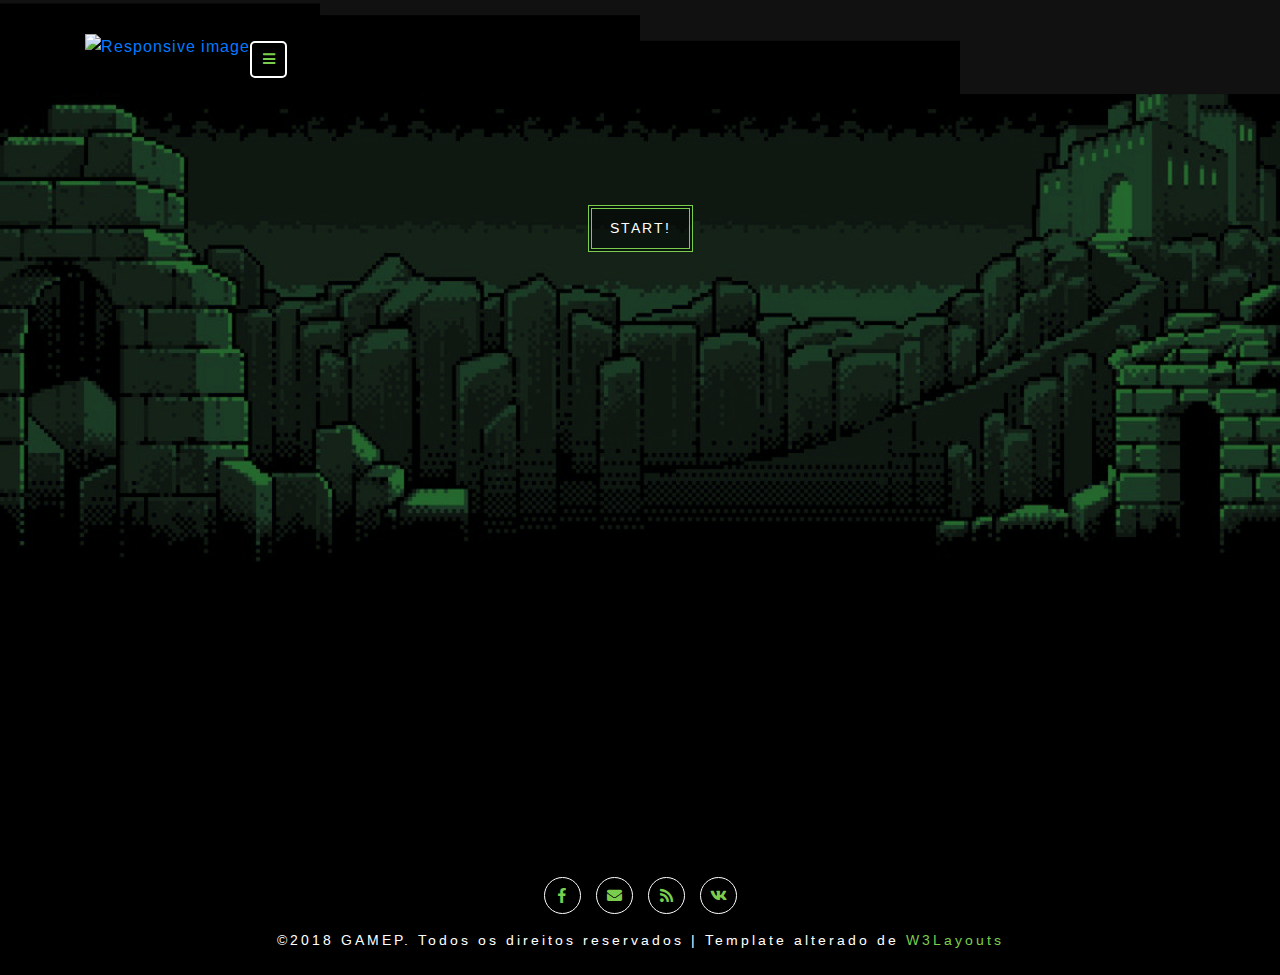
==== index.html @ b8e6a741 "Projeto atual." ====
<!--A Design by W3layouts
   Author: W3layout
   Author URL: http://w3layouts.com
   License: Creative Commons Attribution 3.0 Unported
   License URL: http://creativecommons.org/licenses/by/3.0/
   -->
<!DOCTYPE html>
<html lang="zxx">
   <head>
      <title>GAMEP | Home</title>
      <!--meta tags -->
      <meta charset="UTF-8">
      <meta name="viewport" content="width=device-width, initial-scale=1">
      <meta name="keywords" content="Dragon Hunt Responsive web template, Bootstrap Web Templates, Flat Web Templates, Android Compatible web template,
         Smartphone Compatible web template, free webdesigns for Nokia, Samsung, LG, SonyEricsson, Motorola web design" />
      <script>
         addEventListener("load", function () {
         	setTimeout(hideURLbar, 0);
         }, false);

         function hideURLbar() {
         	window.scrollTo(0, 1);
         }
      </script>
      <!--//meta tags ends here-->
      <!--booststrap-->
      <link href="css/bootstrap.min.css" rel="stylesheet" type="text/css" media="all">
      <!--//booststrap end-->
      <!-- font-awesome icons -->
      <link href="css/fontawesome-all.min.css" rel="stylesheet" type="text/css" media="all">
      <!-- //font-awesome icons -->
      <!-- Nav-CSS -->
      <link href="css/nav.css" rel="stylesheet" type="text/css" media="all" />
      <script src="js/modernizr.custom.js"></script>
      <!-- //Nav-CSS -->
      <!-- banner -->
      <link rel="stylesheet" type="text/css" href="css/uncover.css" />
      <!--//banner -->
      <!--stylesheets-->
      <link href="css/style.css" rel='stylesheet' type='text/css' media="all">
      <!--//stylesheets-->
      <link href="//fonts.googleapis.com/css?family=Cinzel+Decorative:400,700" rel="stylesheet">
      <link href="//fonts.googleapis.com/css?family=Open+Sans" rel="stylesheet">
      <link href="//fonts.googleapis.com/css?family=Arimo" rel="stylesheet">
   </head>
   <body>
      <div class="header-outs" id="home">
         <div class="header-w3layouts">
            <div class="container">

               <div class="hedder-logo">
                  <a href="index.html">
                     <img src="images/Logo.png" class="img-fluid" alt="Responsive image">
                   </a>
                   <div class="right-side">
                      <p>
                         <button id="trigger-overlay" type="button">
                         <span class="fa fa-bars" aria-hidden="true"></span>
                         </button>
                      </p>
                   </div>
                   <!-- open/close -->
                   <div class="overlay overlay-hugeinc">
                      <button type="button" class="overlay-close">Fechar</button>
                      <nav>
                         <ul>
                            <li><a href="index.html" >Home</a></li>
                            <li><a href="history.html" >Getting Started</a></li>
                            <li><a href="about.html" >Sobre</a></li>
                            <li><a href="gallery.html" >Galeria</a></li>
                         </ul>
                      </nav>
                   </div>
               </div>
               <!-- /open/close -->
               <!-- /navigation section -->
            </div>
            <div class="clearfix"> </div>
         </div>
         <!--banner-->
         <div class="slides text-center" style="background: #000000;">
            <div class="slide slide--current one-img ">
               <div class="slider-up">
                  <img src="images/Logo.png" class="logoCentro" alt="">
                  <div class="outs_more-buttn">
                     <a href="history.html">START!</a>
                  </div>
               </div>
               <div class="slide__img">
               </div>
            </div>
            <div class="clearfix"></div>
         </div>
         <div class="clearfix"></div>
      </div>
      <!--//banner-->
      <!--Footer -->
      <footer class="py-lg-4 py-md-3 py-sm-3 py-3">
         <div class="icons text-center p-3">
            <ul>
               <li><a href="#"><span class="fab fa-facebook-f"></span></a></li>
               <li><a href="#"><span class="fas fa-envelope"></span></a></li>
               <li><a href="#"><span class="fas fa-rss"></span></a></li>
               <li><a href="#"><span class="fab fa-vk"></span></a></li>
            </ul>
         </div>
         <div class="footer-below text-center">
            <p>©2018 GAMEP. Todos os direitos reservados | Template alterado de <a href="http://www.W3Layouts.com" target="_blank">W3Layouts</a></p>
         </div>
      </footer>
      <!-- //Footer -->
      <!-- js working-->
      <script src='js/jquery-2.2.3.min.js'></script>
      <!--//js working-->
      <!-- For-Banner -->
      <script src="js/imagesloaded.pkgd.min.js"></script>
      <script src="js/anime.min.js"></script>
      <script src="js/uncover.js"></script>
      <script src="js/demo1.js"></script>
      <!-- //For-Banner -->
      <!--nav menu-->
      <script src="js/classie.js"></script>
      <script src="js/demonav.js"></script>
      <!-- //nav menu-->
      <!-- bootstrap working-->
      <script src="js/bootstrap.min.js"></script>
      <!-- // bootstrap working-->
   </body>
</html>
---- css/nav.css ----
/* OVERLAY EFFECTS*/


/* Overlay style */
.overlay {
	position: fixed;
	width: 100%;
	height: 100%;
	top: 0;
	left: 0;
	background:rgba(0, 0, 0, 0.62);
}

/* Overlay closing cross */
.overlay .overlay-close {
    width: 26px;
    height: 26px;
    position: absolute;
    right: 32px;
    top: 32px;
	overflow: hidden;
	border: none;
	background: url(../images/cross.png) no-repeat center center;
	text-indent: 200%;
	color: transparent;
	outline: none;
	z-index: 100;
	cursor: pointer;

}

/* Menu style */
.overlay nav {
	text-align: center;
	position: relative;
	top: 50%;
	height: 60%;
	font-size: 54px;
	-webkit-transform: translateY(-50%);
	transform: translateY(-50%);
}

.overlay ul {
	list-style: none;
	padding: 0;
	margin: 0 auto;
	display: inline-block;
	height: 100%;
	position: relative;
}

.overlay ul li {
	display: block;
	height: 20%;
	height: calc(80% / 5);
	min-height: 54px;
}

.overlay ul li a {
    font-size: 19px;
	font-weight: 300;
	display: block;
	color: #fff;
	-webkit-transition: color 0.2s;
	transition: color 0.2s;
    font-family: 'Josefin Sans', sans-serif;
}

.overlay ul li a:hover,
.overlay ul li a:focus {
	color:#7BCE4D !important;
}

/* Effects */
.overlay-hugeinc {
	opacity: 0;
	visibility: hidden;
	-webkit-transition: opacity 0.5s, visibility 0s 0.5s;
	transition: opacity 0.5s, visibility 0s 0.5s;
}

.overlay-hugeinc.open {
	opacity: 1;
	visibility: visible;
	-webkit-transition: opacity 0.5s;
	transition: opacity 0.5s;
	z-index: 999;
}

.overlay-hugeinc nav {
	-webkit-perspective: 1200px;
	perspective: 1200px;
}

.overlay-hugeinc nav ul {
	opacity: 0.4;
	-webkit-transform: translateY(-25%) rotateX(35deg);
	transform: translateY(-25%) rotateX(35deg);
	-webkit-transition: -webkit-transform 0.5s, opacity 0.5s;
	transition: transform 0.5s, opacity 0.5s;
}

.overlay-hugeinc.open nav ul {
	opacity: 1;
	-webkit-transform: rotateX(0deg);
	transform: rotateX(0deg);
}

.overlay-hugeinc.close nav ul {
	-webkit-transform: translateY(25%) rotateX(-35deg);
	transform: translateY(25%) rotateX(-35deg);
}

@media screen and (max-height: 30.5em) {
	.overlay nav {
		height: 70%;
		font-size: 34px;
	}
	.overlay ul li {
		min-height: 34px;
	}
}
@media(max-width:1050px){
	.overlay ul li {
    height: calc(74% / 5);
}


}
/* //OVERLAY EFFECTS*/
---- css/uncover.css ----
.uncover {
	overflow: hidden;
	background-image: none !important;
	position: relative;
}

.uncover__img {
	width: 100%;
	height: 100%;
	background-size: cover;
	background-position: 50% 50%;
}

.uncover__slices {
	width: 100%;
	height: 100%;
	position: absolute;
	top: 0;
	left: 0;
	display: flex;
}

.uncover__slices--vertical {
	flex-direction: row;
}

.uncover__slices--horizontal {
	flex-direction: column;
}

.uncover__slices--horizontal-double {
	display: grid;
	grid-template-columns: 50% 50%;
}

.uncover__slices--vertical-double {
	display: grid;
	grid-template-rows: 50% 50%;
}

.uncover__slice {
	color: #fff;
	background-color: currentColor;
	flex: 1;
}

.uncover__slices--vertical .uncover__slice {
	box-shadow: 1px 0 0 currentColor;
}

.uncover__slices--horizontal .uncover__slice {
	box-shadow: 0 1px 0 currentColor;
}
---- css/style.css ----
/*--
Author: W3layouts
Author URL: http://w3layouts.com
License: Creative Commons Attribution 3.0 Unported
License URL: http://creativecommons.org/licenses/by/3.0/
--*/
html,
body {
padding: 0;
margin: 0;
background: #fff;
letter-spacing: 1px;
font-family:  'Arimo', sans-serif;
}
body a {
outline: none;
transition: 0.5s all;
-webkit-transition: 0.5s all;
-moz-transition: 0.5s all;
-o-transition: 0.5s all;
-ms-transition: 0.5s all;
text-decoration: none;
}
body a:hover {
text-decoration: none;
}
body a:focus,
a:hover {
text-decoration: none;
}
input[type="button"],
input[type="submit"] {
transition: 0.5s all;
-webkit-transition: 0.5s all;
-moz-transition: 0.5s all;
-o-transition: 0.5s all;
-ms-transition: 0.5s all;
letter-spacing: 1px;
font-family:  'Arimo', sans-serif;
}
select,input[type="email"],input[type="text"],input[type=password],
input[type="button"],input[type="submit"],textarea{
font-family:  'Arimo', sans-serif;
transition:0.5s all;
-webkit-transition:0.5s all;
-moz-transition:0.5s all;
-o-transition:0.5s all;
-ms-transition:0.5s all;
letter-spacing: 1px;
}
h1,
h2,
h3,
h4,
h5,
h6 {
margin: 0;
padding: 0;
font-family:  'Arimo', sans-serif;
letter-spacing: 1px;
}
p {
margin: 0;
padding: 0;
letter-spacing: 1px;
font-family:  'Arimo', sans-serif;
font-size:14px;
}
ul {
margin: 0;
padding: 0;
list-style-type: none;
}
/*-- //Reset-Code --*/
.title {
font-size: 50px;
color: #000;
letter-spacing: 3px;
font-weight: 600;
text-transform: uppercase;
font-family: 'Open Sans', sans-serif;
}
.clr {
color: #fff;
}
/*-- header --*/
/*-- nav --*/
.header-outs {
position:relative;
}
.right-side {
float: right!important;
padding-top: 9px;
}
button#trigger-overlay {
background:transparent;
border: 2px solid #fff;
border-radius: 5px;
color: #7BCE4D;
font-size: 14px;
outline:none;
width: 37px;
height: 37px;
cursor: pointer;
}
.header-w3layouts-about {
background-color: #171917 !important;
}
.header-w3layouts {
padding-top:2em;
position: absolute;
z-index: 9999;
width: 100%;
}
.hedder-logo{display:inline-block;}
.hedder-logo h1 a {
font-size: 36px;
color: #fff !important;
text-transform: uppercase;
font-weight: 300;
letter-spacing: 2px;
font-family: 'Cinzel Decorative', cursive;
}
.hedder-logo img {
width: 15%;
}
/*--//nav --*/
/*--- slider-css --*/
.one-img{ background: url(../images/b1.png) center}
.slides {
width: 100%;
height:800px;
margin: auto;
}
.slide {
position: absolute;
width: 100%;
top: 0;
left: 0;
opacity: 0;
display: flex;
/*justify-content:left;*/
/*align-items:left;*/
-webkit-background-size: cover;
-moz-background-size: cover;
-o-background-size: cover;
-ms-background-size: cover;
min-height: 800px;
}
.slide--current {
opacity: 1;
}
.slide__img {
position: absolute;
width: 100%;
height: 100%;
background-size: cover;
background-position: 50% 50%;
}
.pagination {
/*align-self: end;*/
/*justify-self:end;*/
grid-area: pagination;
display: flex;
/*pointer-events: auto;*/
position:absolute;
bottom: 50px;
z-index: 999;
left: 51px;
width:10%;
color: #fff;
}
.pagination__item {
font-weight: bold;
justify-content: center;
align-items: center;
display: flex;
margin:0 0 0 9px;
font-size: 1.25em;
cursor: pointer;
/*color: var(--color-link);*/
background:#7c88ff;
border:2px solid #fff;
width: 15px;
height: 15px;
border-radius: 20px;
}
.pagination__item:hover{background:#fff;}
.pagination__item--current {
/*color: var(--color-link);*/
}
.slider-up {
z-index:999;
color: #fff;
padding-top:18em;
width: 49%;
margin: 0px auto;
}
.slider-up h4 {
font-size:78px;
padding-bottom: 10px;
color: #fff;
font-weight:700;
text-transform: uppercase;
font-family: 'Cinzel Decorative', cursive;
}
.slider-up h5 {
font-size:45px;
color: #fff;
font-family: 'Julius Sans One', sans-serif;
}
.slider-up span {
color: #f00;
font-size: 62px;
}
.outs_more-buttn a {
font-size: 14px;
color: #fff;
border-color: #7BCE4D;
text-decoration: none;
text-transform: uppercase;
display: inline-block;
letter-spacing: 2px;
background-color: rgba(0, 0, 0, 0.41);
/* border-radius: 20px; */
outline: none;
margin-top: 27px;
padding: 10px 22px;
border: 4px double #7BCE4D;
}
.outs_more-buttn a:hover {
background: rgba(255, 255, 255, 0.17);
color: #fff;
}
/*-- //slider-css --*/
/*--Banner-inner --*/
.inner_page-banner {
text-align: center;
background: url(../images/b1.jpg) no-repeat center;
background-size: cover;
-webkit-background-size: cover;
-moz-background-size: cover;
-o-background-size: cover;
-ms-background-size: cover;
min-height: 300px;
}
/*--//Banner-inner --*/
/*--About--*/
.jst-wthree-text h2,.service-wthree-list h4 {
font-size: 52px;
color: #7c88ff;
padding-bottom: 20px;
line-height: 67px;
font-weight: bold;
font-family: 'Cinzel Decorative', cursive;
text-shadow: 2px -1px 2px black;
}
.info-sub-w3 p,.service-text-list p,.timeline__content p {
font-size: 14px;
color: #7BCE4D;
line-height: 31px;
}
.abut-fst-img {
position: relative;
}
.abut-secound-img {
position: absolute;
bottom: -44px;
left: 31%;
/* width: 44%; */
}
.service-icon-agile:hover span {
border-color: #fff;
color:#000;
-webkit-transform: rotatey(360deg);
-moz-transform: rotatey(360deg);
transform: rotatey(360deg);
-o-transform: rotatey(360deg);
-ms-transform: rotatey(360deg);
}
.feature-inner h5 {
font-size: 24px;
text-transform: uppercase;
color: #fff;
font-weight: 600;
}
.service-icon-agile span {
border: 1px solid #000;
color: #212121;
-webkit-transition: .5s all;
-moz-transition: .5s all;
-o-transition: .5s all;
-ms-transition: .5s all;
transition: .5s all;
font-size: 42px;
width: 89px;
height: 89px;
border-radius: 50%;
color: #fff;
line-height:79px;
margin: 20px 0px;
}
/*--//About--*/
/*--Avatar-- */
figure.snip1321 {
position: relative;
overflow: hidden;
margin:0px;
min-width: 230px;
max-width: 315px;
width: 100%;
color: #000000;
text-align: center;
-webkit-perspective: 50em;
perspective: 50em;
}
figure.snip1321{
-webkit-transition: all 0.2s ease-out;
transition: all 0.2s ease-out;
}
figure.snip1321 img {
max-width: 100%;
vertical-align: top;
}
figure.snip1321 figcaption {
top: 50%;
left: 20px;
right: 20px;
position: absolute;
opacity: 0;
z-index: 1;
}
figure.snip1321 h2 {
font-weight: 600;
font-size: 21px;
color: #fff;
margin-top: 7px;
}
figure.snip1321 h4 {
font-weight: 600;
font-size: 25px;
color:#000;
font-family: 'Cinzel Decorative', cursive;
}
figure.snip1321 i {
font-size: 32px;
}
figure.snip1321:after {
background-color: #7c88ff;
position: absolute;
content: "";
display: block;
top: 152px;
left: 20px;
right: 20px;
bottom: 157px;
-webkit-transition: all 0.4s ease-in-out;
transition: all 0.4s ease-in-out;
-webkit-transform: rotateX(-90deg);
transform: rotateX(-90deg);
-webkit-transform-origin: 50% 50%;
-ms-transform-origin: 50% 50%;
transform-origin: 50% 50%;
opacity: 0;
}
figure.snip1321 a {
left: 0;
right: 0;
top: 0;
bottom: 0;
position: absolute;
z-index: 1;
}
figure.snip1321:hover figcaption,
figure.snip1321.hover figcaption {
-webkit-transform: translateY(-50%);
transform: translateY(-50%);
opacity: 1;
-webkit-transition-delay: 0.2s;
transition-delay: 0.2s;
}
figure.snip1321:hover:after,
figure.snip1321.hover:after {
-webkit-transform: rotateX(0);
transform: rotateX(0);
opacity: 0.9;
}
/*--//avatar-- */
/*--service-- */
.agile-img-design-left {
background: url(../images/dd1.jpg)no-repeat center;
}
.agile-img-design-right{
background: url(../images/dd2.jpg)no-repeat center;
}
.agile-img-design-right, .agile-img-design-left {
background-size: cover;
height: 603px;
}
.service-wthree-list {
background: #000;
padding: 3em 5em;
}
.feature-service-list ul li p {
display: inline-block;
font-size: 15px;
letter-spacing: 2px;
color:#fff;
}
.feature-service-list ul li span {
display: inline-block;
padding: 0px 14px 19px 0px;
}
.ser-middle-info p,.feature-ser-w3l-text p,.footer_grid_left p a,.footer_grid_left p,.service-icon-agile p {
font-size: 16px;
color: #fff;
line-height:28px;
}
.feature-ser-w3l-icon span {
font-size: 47px;
font-size: 47px;
padding-top: 21px;
color: #7c88ff;
font-weight: 100;
}
.latest-design,.feature-inner {
background:#7BCE4D;
}
.timeline__content h6 {
font-size: 19px;
color: #000;
}
.timeline__content h4 {
font-size: 24px;
color: #7c88ff;
font-weight: 600;
}
/*--//service-- */
.grid {
position: relative;
/*padding: 1em 0 4em;*/
list-style: none;
text-align: center;
}
/* Common style */
.grid figure {
position: relative;
/*float: left;*/
overflow: hidden;
/*margin: 10px 1%;
min-width: 320px;
max-width: 480px;
max-height: 360px;
width: 48%;*/
background: #fff;
text-align: center;
cursor: pointer;
}
figure{margin:0em;}
.grid figure img {
position: relative;
display: block;
min-height: 100%;
max-width: 100%;
opacity: 0.8;
}
.grid figure figcaption {
padding: 2em;
color: #fff;
text-transform: uppercase;
font-size: 1.25em;
-webkit-backface-visibility: hidden;
backface-visibility: hidden;
}
.grid figure figcaption::before,
.grid figure figcaption::after {
}
.grid figure figcaption,
.grid figure figcaption > a {
position: absolute;
top: 0;
left: 0;
width: 100%;
height: 100%;
}
/* Anchor will cover the whole item by default */
/* For some effects it will show as a button */
.grid figure figcaption > a {
z-index:0;
text-indent: 200%;
white-space: nowrap;
font-size: 0;
opacity: 0;
}
.grid figure h3 {
word-spacing: -0.15em;
font-weight: 300;
}
.grid figure h3 span {
font-weight: 800;
}
.grid figure h3,
.grid figure p {
margin: 0;
}
.grid figure p {
letter-spacing: 1px;
font-size: 68.5%;
}
/* Individual effects */
/*---------------*/
/***** Marley *****/
/*---------------*/
figure.effect-marley figcaption {
text-align: right;
font-size: 14px;
}
figure.effect-marley h3,
figure.effect-marley p {
position: absolute;
right: 30px;
left: 30px;
padding: 10px 0;
}
figure.effect-marley p {
bottom: 30px;
line-height: 1.5;
-webkit-transform: translate3d(0,100%,0);
transform: translate3d(0,100%,0);
}
figure.effect-marley h3 {
top: 30px;
-webkit-transition: -webkit-transform 0.35s;
transition: transform 0.35s;
-webkit-transform: translate3d(0,20px,0);
transform: translate3d(0,20px,0);
font-size: 30px;
}
figure.effect-marley:hover h3 {
-webkit-transform: translate3d(0,0,0);
transform: translate3d(0,0,0);
}
figure.effect-marley h3::after {
position: absolute;
top: 100%;
left: 0;
width: 100%;
height: 4px;
background: #fff;
content: '';
-webkit-transform: translate3d(0,40px,0);
transform: translate3d(0,40px,0);
}
figure.effect-marley h3::after,
figure.effect-marley p {
opacity: 0;
-webkit-transition: opacity 0.35s, -webkit-transform 0.35s;
transition: opacity 0.35s, transform 0.35s;
}
figure.effect-marley:hover h3::after,
figure.effect-marley:hover p {
opacity: 1;
-webkit-transform: translate3d(0,0,0);
transform: translate3d(0,0,0);
}
@media screen and (max-width: 50em) {
.content {
padding: 0 10px;
text-align: center;
}
/*	.grid figure {
display: inline-block;
float: none;
margin: 10px auto;
width: 100%;
}*/
}
/*--contact-- */
.contact-forms input, .contact-forms textarea {
width: 100%;
font-size: 14px;
color: #000;
padding: .8em .8em;
border: none;
border-radius: 0px;
border-bottom: 2px solid #000;
background: #ffffff;
outline: none !important;
}
.contact-forms textarea {
resize: none;
height: 12em;
}
.address_mail_footer_grids iframe {
width: 100%;
height:31em;
border: none;
}
.footer_grid_left {
background:#7c88ff;
padding: 35px 35px;
-webkit-box-shadow: -3px -1px 12px 0px rgba(0,0,0,0.75);
-moz-box-shadow: -3px -1px 12px 0px rgba(0,0,0,0.75);
box-shadow: -3px -1px 12px 0px rgba(0,0,0,0.75);
}
.contact_footer_grid_left h5 {
font-size: 20px;
font-weight: 600;
letter-spacing: 2px;
color: #fff;
}
.footer_grid_left p a:hover {
color: #000;
}
.sent-butnn {
width: 100%;
font-size: 17px;
padding: 11px 68px;
color: #fff;
outline: none;
margin-top: 1em;
background:#7c88ff;
transition: 0.5s all;
-webkit-transition: 0.5s all;
-moz-transition: 0.5s all;
-o-transition: 0.5s all;
-ms-transition: 0.5s all;
}
.sent-butnn:hover {
background: #000;
}
/*--//contact-- */
/*--footer --*/
footer{background:#000;}
.footer-below p {
font-size: 14px;
letter-spacing: 3px;
color:#fff;
}
.icons ul li{
display: inline-block;
}
.icons ul li a{
color: #fff;
}
.icons ul li a span{
font-size: 15px;
border: 1px solid #fff;
letter-spacing: 0px;
width: 37px;
height: 37px;
line-height: 35px;
text-align: center;
border-radius: 50%;
margin: 0px 5px;
color:#7BCE4D;
transition: 0.5s all;
-webkit-transition: 0.5s all;
transition: 0.5s all;
-moz-transition: 0.5s all;
}
.icons ul li a span:hover {
color: #000;
background:#fff;
}
.footer-below a{
  color: #7BCE4D;
}
/*--//footer --*/
/*--responsive--*/
@media(max-width:1920px){
  .footer-below a{
    color: #7BCE4D;
  }
}
@media(max-width:1680px){
  .footer-below a{
    color: #7BCE4D;
  }
}
@media(max-width:1600px){
  .footer-below a{
    color: #7BCE4D;
  }
}
@media(max-width:1440px){
.slide {
min-height: 562px;
}
.footer-below a{
  color: #7BCE4D;
}
.slides {
height: 93vh;
}
.slider-up {
padding-top: 10em;
}
.slider-up h4 {
font-size: 71px;
}
.title {
font-size: 47px;
}
.jst-wthree-text h2, .service-wthree-list h4 {
font-size: 47px;
padding-bottom: 14px;
}
.feature-inner h5 {
font-size: 22px;
}
.service-icon-agile span {
font-size: 37px;
width: 84px;
height: 84px;
line-height: 82px;
}
.timeline__content h4 {
font-size: 22px;
}
.feature-ser-w3l-icon span {
font-size: 44px;
padding-top: 19px;
}
.service-wthree-list {
padding: 2em 5em;
}
.agile-img-design-right, .agile-img-design-left {
height: 614px;
}
.inner_page-banner {
background-color: #171917 !important;
min-height: 279px;
}
.contact-forms input, .contact-forms textarea {
padding: .7em .8em;
}
}
@media(max-width:1366px){
.slider-up h5 {
font-size: 42px;
}
.footer-below a{
  color: #7BCE4D;
}
.slider-up span {
font-size: 58px;
}
.outs_more-buttn a {
margin-top: 21px;
}
.jst-wthree-text h2, .service-wthree-list h4 {
font-size: 45px;
}
.timeline__content h6 {
font-size: 17px;
}
.agile-img-design-right, .agile-img-design-left {
height: 644px;
}
.footer_grid_left {
padding: 30px 35px;
}
.address_mail_footer_grids iframe {
height: 29em;
}
}
@media(max-width:1280px){
.hedder-logo img {
width: 13%;
}
.slider-up h4 {
font-size: 67px;
}
.outs_more-buttn a {
padding: 9px 18px;
}
.hedder-logo h1 a {
font-size: 34px;
}
.title {
font-size: 45px;
}
.footer-below a{
  color: #7BCE4D;
}
.agile-img-design-right, .agile-img-design-left {
height: 726px;
}
figure.snip1321 h4 {
font-size: 23px;
}
}
@media(max-width:1080px){
.slide {
min-height: 547px;
}
.footer-below a{
  color: #7BCE4D;
}
.slides {
height: 90vh;
}
.footer-below p {
letter-spacing: 2px;
}
.footer-below a{
  color: #7BCE4D;
}
.abut-secound-img {
bottom: -42px;
left: 27%;
}
.service-wthree-list {
padding: 2em 3em;
}
.agile-img-design-right, .agile-img-design-left {
height: 793px;
}
.inner_page-banner {
min-height: 267px;
}
.contact_footer_grid_left h5 {
font-size: 19px;
}
.contact-forms textarea {
height: 11em;
}
}
@media(max-width:1050px){
.slider-up h5 {
font-size: 40px;
}
.footer-below a{
  color: #7BCE4D;
}
.slider-up span {
font-size: 56px;
}
.service-icon-agile span {
margin: 17px 0px;
}
.feature-ser-w3l-icon span {
font-size: 42px;
padding-top: 17px;
}
.jst-wthree-text h2, .service-wthree-list h4 {
font-size: 42px;
}
}
@media(max-width:1024px){
.hedder-logo img {
width: 8%;
}
.footer-below a{
  color: #7BCE4D;
}
.outs_more-buttn a {
letter-spacing: 1px;
}
.feature-inner h5 {
font-size: 20px;
}
.service-wthree-list {
padding: 2em 2em;
}
figure.snip1321:after {
top: 143px;
bottom: 145px;
}
figure.effect-marley h3 {
font-size: 27px;
}
.contact-forms input, .contact-forms textarea {
padding: .7em .7em;
}
}
@media(max-width:991px){
.icons ul li a span {
font-size: 14px;
width: 35px;
height: 35px;
line-height: 33px;
}
.footer-below a{
  color: #7BCE4D;
}
.about-txt-right{margin-top:20px;}
.abut-secound-img {
bottom: -22px;
left: 22%;
}
.service-text-list {
margin: 14px 0px;
}
.agile-img-design-right, .agile-img-design-left {
height: 666px;
}
figure.snip1321:after {
top: 98px;
bottom: 105px;
}
.footer_grid_left {
padding: 26px 35px;
}
.address_mail_footer_grids iframe {
height: 27em;
}
}
@media(max-width:900px){
.slider-up h5 {
font-size: 37px;
}
.footer-below a{
  color: #7BCE4D;
}
.slider-up h4 {
font-size: 64px;
}
.title {
letter-spacing: 2px;
}
.jst-wthree-text h2, .service-wthree-list h4 {
font-size: 41px;
line-height: 59px;
}
.agile-img-design-right, .agile-img-design-left {
height: 573px;
}
figure.snip1321 h4 {
font-size: 20px;
}
.contact-forms textarea {
height: 9em;
}
}
@media(max-width:800px){
.slider-up h4 {
font-size: 59px;
}
.footer-below a{
  color: #7BCE4D;
}
.slide {
min-height: 527px;
}
.slides {
height: 87vh;
}
.service-icon-agile span {
font-size: 35px;
width: 78px;
height: 78px;
line-height: 74px;
}
figure.snip1321 h2 {
font-size: 18px;
margin-top: 4px;
}
.sent-butnn {
font-size: 16px;
padding: 8px 68px;
margin-top: .8em;
}
}
@media(max-width:768px){
.slider-up span {
font-size: 52px;
}
.footer-below a{
  color: #7BCE4D;
}
.slider-up h4 {
font-size: 57px;
}
.title {
font-size: 45px;
}
.service-icon-agile:nth-child(2),.service-icon-agile:nth-child(3) {
margin-top: 20px;
}
.timeline__content h4 {
font-size: 21px;
}
.footer_grid_left {
padding: 23px 35px;
}
.address_mail_footer_grids iframe {
height: 26em;
}
}
@media(max-width:767px){
.slider-up h4 {
padding-bottom: 6px;
}
.footer-below a{
  color: #7BCE4D;
}
.feature-inner h5 {
font-size: 19px;
}
.service-wthree-list {
padding: 1em 1em;
}
figure.snip1321 {
min-width: 163px;
}
figure.snip1321:after {
top: 69px;
bottom: 70px;
}
figure.snip1321 h4 {
font-size: 17px;
}
figure.effect-marley h3 {
font-size: 22px;
}
.grid figure figcaption {
padding: 1em;
}
.address_mail_footer_grids iframe {
height: 21em;
}
.address_mail_footer_grids{
margin-top: 23px;
}
}
@media(max-width:736px){
.slider-up h5 {
font-size: 34px;
}
.footer-below a{
  color: #7BCE4D;
}
.title {
font-size: 42px;
}
.agile-img-design-right, .agile-img-design-left {
height: 486px;
}
.contact-forms textarea {
height: 8em;
}
}
@media(max-width:667px){
.hedder-logo img {
width: 6%;
}
.footer-below a{
  color: #7BCE4D;
}
.hedder-logo h1 a {
font-size: 32px;
}
.agile-img-design-right, .agile-img-design-left {
height: 443px;
}
.footer_grid_left {
padding: 19px 22px;
}
}
@media(max-width:640px){
.slider-up {
width: 57%;
}
.footer-below a{
  color: #7BCE4D;
}
.slide {
min-height: 510px;
}
.slides {
height: 85vh;
}
.jst-wthree-text h2, .service-wthree-list h4 {
font-size: 38px;
line-height: 57px;
}
.feature-ser-w3l-icon span {
font-size: 39px;
}
.sent-butnn {
font-size: 15px;
padding: 8px 42px;
margin-top: .7em;
}
}
@media(max-width:600px){
.slider-up h4 {
font-size: 54px;
}
.footer-below a{
  color: #7BCE4D;
}
.slider-up {
width: 64%;
}
.slider-up span {
font-size: 49px;
}
.title {
font-size: 39px;
}
.address_mail_footer_grids {
margin-top: 21px;
}
.address_mail_footer_grids iframe {
height: 18em;
}
}
@media(max-width:568px){
.outs_more-buttn a {
margin-top: 18px;
}
.footer-below a{
  color: #7BCE4D;
}
.service-icon-agile span {
margin: 12px 0px;
}
.feature-ser-w3l-icon span {
padding-top: 0px;
padding-bottom: 15px;
}
figure.snip1321:after {
top: 155px;
bottom: 163px;
}
figure.snip1321 {
margin: 0px auto 18px;
}
figure.effect-marley h3, figure.effect-marley p {
right: 85px;
}
.contact-forms input, .contact-forms textarea {
padding: .6em .6em;
}
.contact-forms textarea {
height: 7em;
}
}
@media(max-width:480px){
.slider-up {
width: 71%;
}
.footer-below a{
  color: #7BCE4D;
}
.footer-below p {
letter-spacing: 1px;
line-height: 28px;
}
.title {
font-size: 37px;
}
.agile-img-design-right, .agile-img-design-left {
height: 399px;
}
.contact_footer_grid_left h5 {
font-size: 18px;
letter-spacing: 1px;
}
}
@media(max-width:440px){
.slider-up {
width: 77%;
}
.footer-below a{
  color: #7BCE4D;
}
.slider-up h5 {
font-size: 32px;
}
.hedder-logo h1 a {
font-size: 29px;
}
.service-icon-agile span {
font-size: 33px;
width: 72px;
height: 72px;
line-height: 69px;
}
.feature-ser-w3l-icon span {
font-size: 35px;
}
.address_mail_footer_grids iframe {
height: 16em;
}
}
@media(max-width:414px){
.slider-up h4 {
font-size: 52px;
}
.footer-below a{
  color: #7BCE4D;
}
.jst-wthree-text h2, .service-wthree-list h4 {
font-size: 36px;
line-height: 57px;
}
.address_mail_footer_grids iframe {
height: 15em;
}
}
@media(max-width:384px){
.slider-up {
width: 83%;
}
.footer-below a{
  color: #7BCE4D;
}
.slide {
min-height: 496px;
}
.slides {
height: 82vh;
}
.abut-secound-img {
bottom: -13px;
left: 18%;
}
.timeline__content h4 {
font-size: 19px;
}
}
@media(max-width:375px){
.slider-up h5 {
font-size: 29px;
}
.footer-below a{
  color: #7BCE4D;
}
.ser-middle-info p, .feature-ser-w3l-text p, .footer_grid_left p a, .footer_grid_left p, .service-icon-agile p {
line-height: 26px;
}
.agile-img-design-right, .agile-img-design-left {
height: 266px;
}
}
@media(max-width:320px){
.slider-up {
width: 100%;
}
.footer-below a{
  color: #7BCE4D;
}
.slider-up h4 {
font-size: 49px;
}
.slider-up span {
font-size: 44px;
}
.title {
font-size: 33px;
letter-spacing:1px;
}
figure.snip1321:after {
top: 137px;
bottom: 140px;
}
.contact-forms input, .contact-forms textarea {
font-size: 13px;
}
}
/*--//responsive--*/

/*CSS CUSTOMIZADO*/
.logoCentro{
  width: 80%;
}
.imgCriadores{
  padding-top: 20px !important;
}
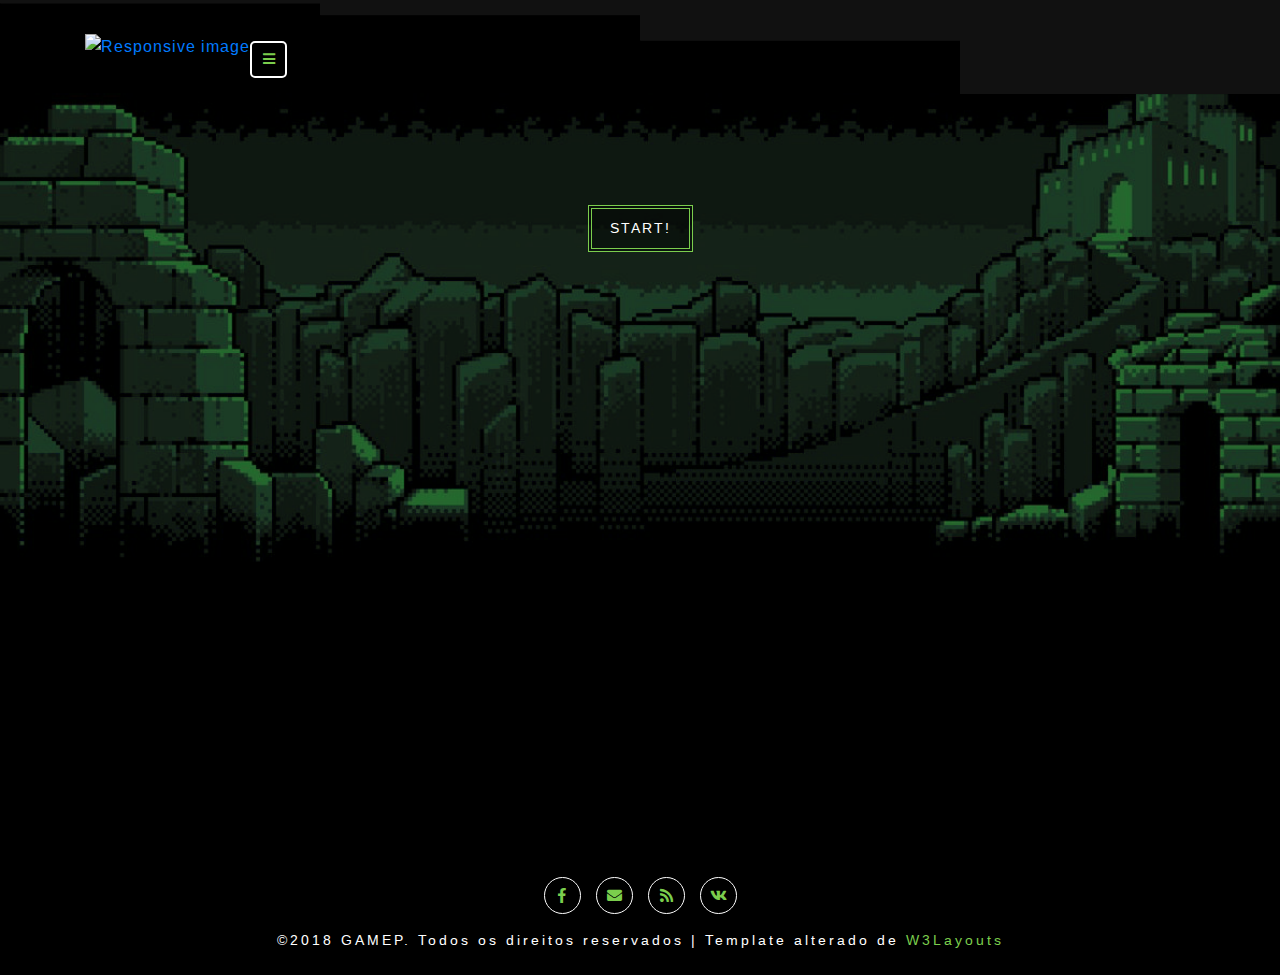
==== commit f535b41a: "Tela ranking finalizada." ====
--- a/index.html
+++ b/index.html
@@ -67,6 +67,7 @@
                             <li><a href="index.html" >Home</a></li>
                             <li><a href="history.html" >Getting Started</a></li>
                             <li><a href="about.html" >Sobre</a></li>
+                            <li><a href="ranking.html" >Ranking</a></li>
                             <li><a href="gallery.html" >Galeria</a></li>
                          </ul>
                       </nav>
--- a/css/style.css
+++ b/css/style.css
@@ -11,6 +11,8 @@
 background: #fff;
 letter-spacing: 1px;
 font-family:  'Arimo', sans-serif;
+width: 100%;
+height: 100%;
 }
 body a {
 outline: none;
@@ -1271,3 +1273,160 @@
 .imgCriadores{
   padding-top: 20px !important;
 }
+
+/** ----------------------------------------CSS DO RANKING----------------------------- **/
+
+
+/*--------------------
+Body
+--------------------*/
+*,
+*::before,
+*::after {
+    box-sizing: border-box;
+}
+
+
+/*--------------------
+Leaderboard
+--------------------*/
+.sectionRank{
+    margin: 0;
+    color: #fff;
+    font-family: "Open Sans", sans-serif;
+    background: radial-gradient(ellipse farthest-corner at center top, #4dc197 0%, #60b965 100%);
+    align-items: center;
+    display: flex;
+    flex-direction: row;
+    flex-wrap: wrap;
+    justify-content: center;
+    padding-top: 300px !important;
+    padding-bottom: 550px !important;
+}
+
+.leaderboard {
+    display: inline;
+    position: center;
+    width: 885px;
+    height: 308px;
+    background: linear-gradient(to bottom, #3a404d, #181c26);
+    border-radius: 10px;
+    box-shadow: 0 7px 30px rgba(62, 9, 11, 0.3);
+}
+.leaderboard h1 {
+    font-size: 18px;
+    color: #e1e1e1;
+    padding: 12px 13px 18px;
+}
+.leaderboard h1 svg {
+    width: 25px;
+    height: 26px;
+    position: relative;
+    top: 3px;
+    margin-right: 6px;
+    vertical-align: baseline;
+}
+.leaderboard ol {
+    counter-reset: leaderboard;
+}
+.leaderboard ol li {
+    position: relative;
+    z-index: 1;
+    font-size: 14px;
+    counter-increment: leaderboard;
+    padding: 18px 10px 18px 50px;
+    cursor: pointer;
+    -webkit-backface-visibility: hidden;
+    backface-visibility: hidden;
+    -webkit-transform: translateZ(0) scale(1, 1);
+    transform: translateZ(0) scale(1, 1);
+}
+.leaderboard ol li::before {
+    content: counter(leaderboard);
+    position: absolute;
+    z-index: 2;
+    top: 15px;
+    left: 15px;
+    width: 20px;
+    height: 20px;
+    line-height: 20px;
+    color: #42c24b;
+    background: #fff;
+    border-radius: 20px;
+    text-align: center;
+}
+.leaderboard ol li span {
+    position: absolute;
+    z-index: 2;
+    top: 0;
+    left: 0;
+    width: 100%;
+    height: 100%;
+    padding: 18px 10px 18px 50px;
+    margin: 0;
+    background: none;
+    color: #fff;
+}
+.leaderboard ol li span::before, .leaderboard ol li span::after {
+    content: "";
+    position: absolute;
+    z-index: 1;
+    bottom: -11px;
+    left: -9px;
+    border-top: 10px solid #488c44;
+    border-left: 10px solid transparent;
+    transition: all 0.1s ease-in-out;
+    opacity: 0;
+}
+.leaderboard ol li span::after {
+    left: auto;
+    right: -9px;
+    border-left: none;
+    border-right: 10px solid transparent;
+}
+
+.leaderboard ol li small {
+    position: relative;
+    z-index: 2;
+    display: block;
+    text-align: right;
+}
+
+.leaderboard ol li::after {
+    content: "";
+    position: absolute;
+    z-index: 1;
+    top: 0;
+    left: 0;
+    width: 100%;
+    height: 100%;
+    background: #90fa7a;
+    box-shadow: 0 3px 0 rgba(0, 0, 0, 0.08);
+    transition: all 0.3s ease-in-out;
+    opacity: 0;
+}
+.leaderboard ol li {
+    background: #68cb60;
+}
+.leaderboard ol li:after {
+    background: #5db658;
+}
+.leaderboard ol li:hover {
+    z-index: 2;
+    overflow: visible;
+}
+.leaderboard ol li:hover::after {
+    opacity: 1;
+    -webkit-transform: scaleX(1.06) scaleY(1.03);
+    transform: scaleX(1.06) scaleY(1.03);
+}
+.leaderboard ol li:hover span::before, .leaderboard ol li:hover span::after {
+    opacity: 1;
+    transition: all 0.35s ease-in-out;
+}
+
+ol{
+    -webkit-padding-start: 0px !important;
+}
+
+
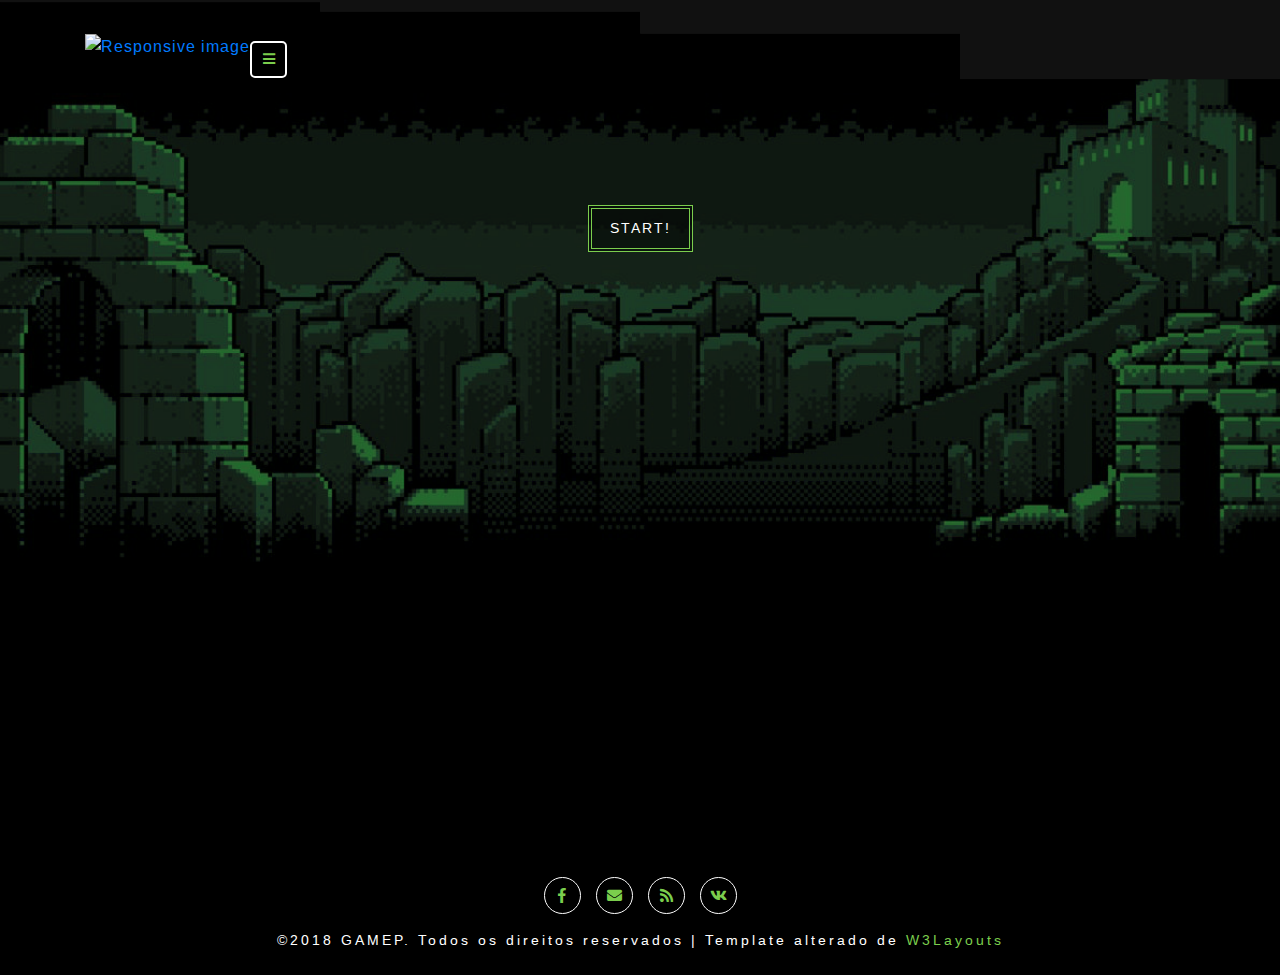
==== commit b0338cd2: "Update index.html" ====
--- a/index.html
+++ b/index.html
@@ -1,9 +1,3 @@
-<!--A Design by W3layouts
-   Author: W3layout
-   Author URL: http://w3layouts.com
-   License: Creative Commons Attribution 3.0 Unported
-   License URL: http://creativecommons.org/licenses/by/3.0/
-   -->
 <!DOCTYPE html>
 <html lang="zxx">
    <head>
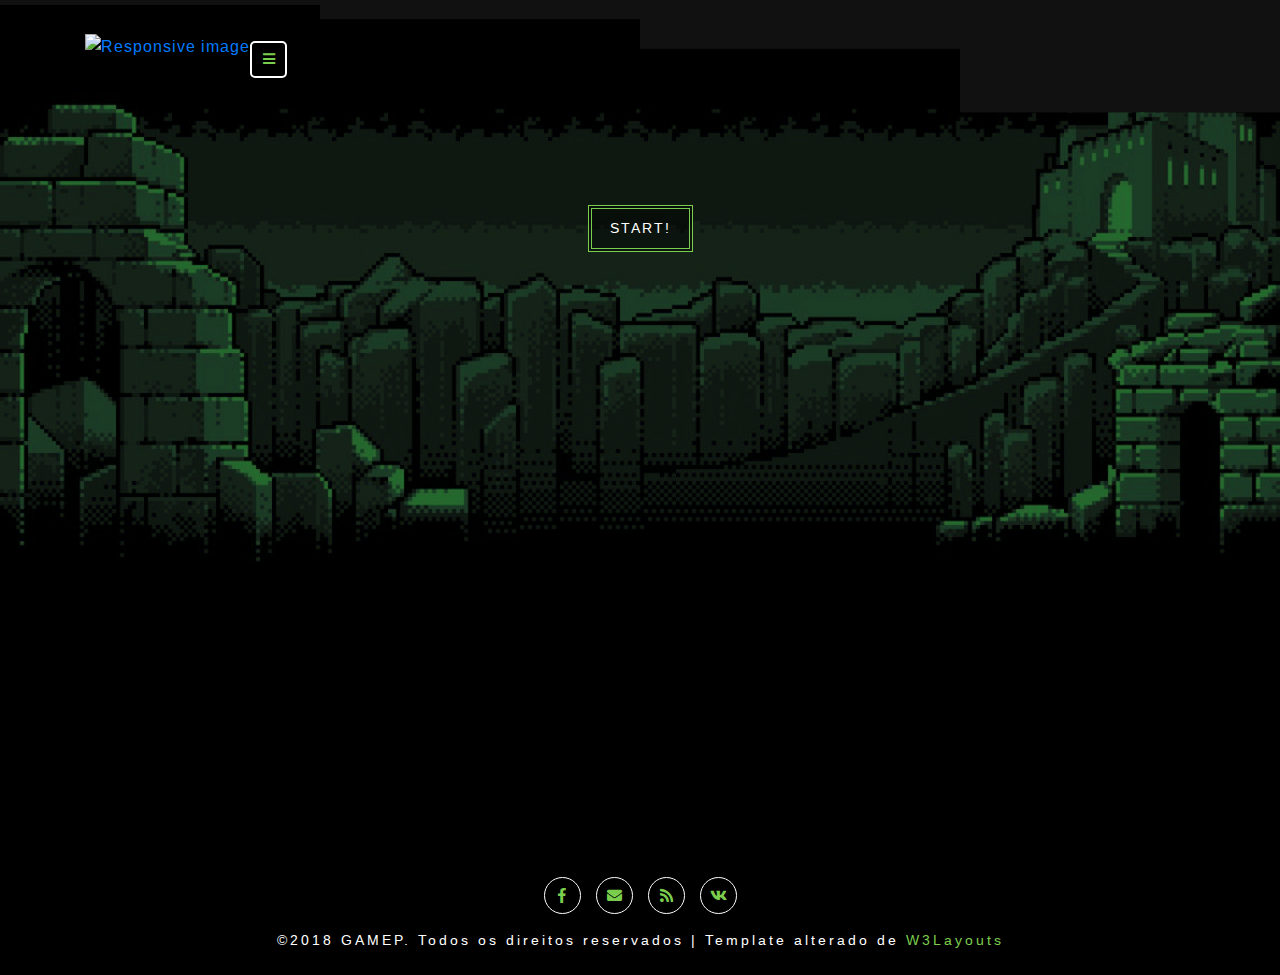
==== commit 9247c548: "Tela de historia" ====
--- a/index.html
+++ b/index.html
@@ -1,124 +1,126 @@
 <!DOCTYPE html>
 <html lang="zxx">
-   <head>
-      <title>GAMEP | Home</title>
-      <!--meta tags -->
-      <meta charset="UTF-8">
-      <meta name="viewport" content="width=device-width, initial-scale=1">
-      <meta name="keywords" content="Dragon Hunt Responsive web template, Bootstrap Web Templates, Flat Web Templates, Android Compatible web template,
+
+<head>
+  <title>GAMEP | Home</title>
+  <!--meta tags -->
+  <meta charset="UTF-8">
+  <meta name="viewport" content="width=device-width, initial-scale=1">
+  <meta name="keywords" content="Dragon Hunt Responsive web template, Bootstrap Web Templates, Flat Web Templates, Android Compatible web template,
          Smartphone Compatible web template, free webdesigns for Nokia, Samsung, LG, SonyEricsson, Motorola web design" />
-      <script>
-         addEventListener("load", function () {
-         	setTimeout(hideURLbar, 0);
-         }, false);
+  <script>
+    addEventListener("load", function () {
+      setTimeout(hideURLbar, 0);
+    }, false);
 
-         function hideURLbar() {
-         	window.scrollTo(0, 1);
-         }
-      </script>
-      <!--//meta tags ends here-->
-      <!--booststrap-->
-      <link href="css/bootstrap.min.css" rel="stylesheet" type="text/css" media="all">
-      <!--//booststrap end-->
-      <!-- font-awesome icons -->
-      <link href="css/fontawesome-all.min.css" rel="stylesheet" type="text/css" media="all">
-      <!-- //font-awesome icons -->
-      <!-- Nav-CSS -->
-      <link href="css/nav.css" rel="stylesheet" type="text/css" media="all" />
-      <script src="js/modernizr.custom.js"></script>
-      <!-- //Nav-CSS -->
-      <!-- banner -->
-      <link rel="stylesheet" type="text/css" href="css/uncover.css" />
-      <!--//banner -->
-      <!--stylesheets-->
-      <link href="css/style.css" rel='stylesheet' type='text/css' media="all">
-      <!--//stylesheets-->
-      <link href="//fonts.googleapis.com/css?family=Cinzel+Decorative:400,700" rel="stylesheet">
-      <link href="//fonts.googleapis.com/css?family=Open+Sans" rel="stylesheet">
-      <link href="//fonts.googleapis.com/css?family=Arimo" rel="stylesheet">
-   </head>
-   <body>
-      <div class="header-outs" id="home">
-         <div class="header-w3layouts">
-            <div class="container">
+    function hideURLbar() {
+      window.scrollTo(0, 1);
+    }
+  </script>
+  <!--//meta tags ends here-->
+  <!--booststrap-->
+  <link href="css/bootstrap.min.css" rel="stylesheet" type="text/css" media="all">
+  <!--//booststrap end-->
+  <!-- font-awesome icons -->
+  <link href="css/fontawesome-all.min.css" rel="stylesheet" type="text/css" media="all">
+  <!-- //font-awesome icons -->
+  <!-- Nav-CSS -->
+  <link href="css/nav.css" rel="stylesheet" type="text/css" media="all" />
+  <script src="js/modernizr.custom.js"></script>
+  <!-- //Nav-CSS -->
+  <!-- banner -->
+  <link rel="stylesheet" type="text/css" href="css/uncover.css" />
+  <!--//banner -->
+  <!--stylesheets-->
+  <link href="css/style.css" rel='stylesheet' type='text/css' media="all">
+  <!--//stylesheets-->
+  <link href="//fonts.googleapis.com/css?family=Cinzel+Decorative:400,700" rel="stylesheet">
+  <link href="//fonts.googleapis.com/css?family=Open+Sans" rel="stylesheet">
+  <link href="//fonts.googleapis.com/css?family=Arimo" rel="stylesheet">
+</head>
 
-               <div class="hedder-logo">
-                  <a href="index.html">
-                     <img src="images/Logo.png" class="img-fluid" alt="Responsive image">
-                   </a>
-                   <div class="right-side">
-                      <p>
-                         <button id="trigger-overlay" type="button">
-                         <span class="fa fa-bars" aria-hidden="true"></span>
-                         </button>
-                      </p>
-                   </div>
-                   <!-- open/close -->
-                   <div class="overlay overlay-hugeinc">
-                      <button type="button" class="overlay-close">Fechar</button>
-                      <nav>
-                         <ul>
-                            <li><a href="index.html" >Home</a></li>
-                            <li><a href="history.html" >Getting Started</a></li>
-                            <li><a href="about.html" >Sobre</a></li>
-                            <li><a href="ranking.html" >Ranking</a></li>
-                            <li><a href="gallery.html" >Galeria</a></li>
-                         </ul>
-                      </nav>
-                   </div>
-               </div>
-               <!-- /open/close -->
-               <!-- /navigation section -->
-            </div>
-            <div class="clearfix"> </div>
-         </div>
-         <!--banner-->
-         <div class="slides text-center" style="background: #000000;">
-            <div class="slide slide--current one-img ">
-               <div class="slider-up">
-                  <img src="images/Logo.png" class="logoCentro" alt="">
-                  <div class="outs_more-buttn">
-                     <a href="history.html">START!</a>
-                  </div>
-               </div>
-               <div class="slide__img">
-               </div>
-            </div>
-            <div class="clearfix"></div>
-         </div>
-         <div class="clearfix"></div>
+<body>
+  <div class="header-outs" id="home">
+    <div class="header-w3layouts">
+      <div class="container">
+        <div class="hedder-logo">
+          <a href="index.html">
+            <img src="images/Logo.png" class="img-fluid" alt="Responsive image">
+          </a>
+          <div class="right-side">
+            <p>
+              <button id="trigger-overlay" type="button">
+                <span class="fa fa-bars" aria-hidden="true"></span>
+              </button>
+            </p>
+          </div>
+          <!-- open/close -->
+          <div class="overlay overlay-hugeinc">
+            <button type="button" class="overlay-close">Fechar</button>
+            <nav>
+              <ul>
+                <li><a href="index.html">Home</a></li>
+                <li><a href="history.html">Getting Started</a></li>
+                <li><a href="about.html">Sobre</a></li>
+                <li><a href="ranking.html">Ranking</a></li>
+                <li><a href="gallery.html">Galeria</a></li>
+              </ul>
+            </nav>
+          </div>
+        </div>
+        <!-- /open/close -->
+        <!-- /navigation section -->
       </div>
-      <!--//banner-->
-      <!--Footer -->
-      <footer class="py-lg-4 py-md-3 py-sm-3 py-3">
-         <div class="icons text-center p-3">
-            <ul>
-               <li><a href="#"><span class="fab fa-facebook-f"></span></a></li>
-               <li><a href="#"><span class="fas fa-envelope"></span></a></li>
-               <li><a href="#"><span class="fas fa-rss"></span></a></li>
-               <li><a href="#"><span class="fab fa-vk"></span></a></li>
-            </ul>
-         </div>
-         <div class="footer-below text-center">
-            <p>©2018 GAMEP. Todos os direitos reservados | Template alterado de <a href="http://www.W3Layouts.com" target="_blank">W3Layouts</a></p>
-         </div>
-      </footer>
-      <!-- //Footer -->
-      <!-- js working-->
-      <script src='js/jquery-2.2.3.min.js'></script>
-      <!--//js working-->
-      <!-- For-Banner -->
-      <script src="js/imagesloaded.pkgd.min.js"></script>
-      <script src="js/anime.min.js"></script>
-      <script src="js/uncover.js"></script>
-      <script src="js/demo1.js"></script>
-      <!-- //For-Banner -->
-      <!--nav menu-->
-      <script src="js/classie.js"></script>
-      <script src="js/demonav.js"></script>
-      <!-- //nav menu-->
-      <!-- bootstrap working-->
-      <script src="js/bootstrap.min.js"></script>
-      <!-- // bootstrap working-->
-   </body>
-</html>
+      <div class="clearfix"> </div>
+    </div>
+    <!--banner-->
+    <div class="slides text-center" style="background: #000000;">
+      <div class="slide slide--current one-img ">
+        <div class="slider-up">
+          <img src="images/Logo.png" class="logoCentro" alt="">
+          <div class="outs_more-buttn">
+            <a href="history.html">START!</a>
+          </div>
+        </div>
+        <div class="slide__img">
+        </div>
+      </div>
+      <div class="clearfix"></div>
+    </div>
+    <div class="clearfix"></div>
+  </div>
+  <!--//banner-->
+  <!--Footer -->
+  <footer class="py-lg-4 py-md-3 py-sm-3 py-3">
+    <div class="icons text-center p-3">
+      <ul>
+        <li><a href="#"><span class="fab fa-facebook-f"></span></a></li>
+        <li><a href="#"><span class="fas fa-envelope"></span></a></li>
+        <li><a href="#"><span class="fas fa-rss"></span></a></li>
+        <li><a href="#"><span class="fab fa-vk"></span></a></li>
+      </ul>
+    </div>
+    <div class="footer-below text-center">
+      <p>©2018 GAMEP. Todos os direitos reservados | Template alterado de <a href="http://www.W3Layouts.com" target="_blank">W3Layouts</a></p>
+    </div>
+  </footer>
+  <!-- //Footer -->
+  <!-- js working-->
+  <script src='js/jquery-2.2.3.min.js'></script>
+  <!--//js working-->
+  <!-- For-Banner -->
+  <script src="js/imagesloaded.pkgd.min.js"></script>
+  <script src="js/anime.min.js"></script>
+  <script src="js/uncover.js"></script>
+  <script src="js/demo1.js"></script>
+  <!-- //For-Banner -->
+  <!--nav menu-->
+  <script src="js/classie.js"></script>
+  <script src="js/demonav.js"></script>
+  <!-- //nav menu-->
+  <!-- bootstrap working-->
+  <script src="js/bootstrap.min.js"></script>
+  <!-- // bootstrap working-->
+</body>
+
+</html>--- a/css/style.css
+++ b/css/style.css
@@ -1271,7 +1271,8 @@
   width: 80%;
 }
 .imgCriadores{
-  padding-top: 20px !important;
+  width: 50%;
+  padding-top: 10px !important;
 }
 
 /** ----------------------------------------CSS DO RANKING----------------------------- **/
@@ -1429,4 +1430,134 @@
     -webkit-padding-start: 0px !important;
 }
 
-
+.perso{
+  background-color: #171917
+}
+
+.perso p{
+  color: #fff;
+  font-weight: 500;
+}
+
+
+/* Wrapper */
+
+.wrapper {
+  padding: 6em 0em 4em;
+  /* Style 1 Wrapper */
+  /* Style 2 Wrapper */
+  /* Style 3 Wrapper */
+}
+
+  .wrapper.style1 {
+    background-color: #F5F5F5;
+    border-bottom: 1px solid rgba(144, 144, 144, 0.25);
+    border-top: 1px solid rgba(144, 144, 144, 0.25);
+  }
+
+    .wrapper.style1 .box {
+      background-color: #fff;
+      padding: 3em 2.5em;
+    }
+
+      .wrapper.style1 .box h2, .wrapper.style1 .box h3, .wrapper.style1 .box h4, .wrapper.style1 .box h5, .wrapper.style1 .box h6 {
+        color: #858585;
+      }
+
+  .wrapper.style2 .profiles {
+    border-bottom: 1px solid rgba(144, 144, 144, 0.25);
+    border-top: 1px solid rgba(144, 144, 144, 0.25);
+    margin-bottom: 4em;
+    padding-top: 4em;
+  }
+
+  .wrapper.style2 .profile {
+    margin-bottom: 2em;
+    text-align: left;
+  }
+
+    .wrapper.style2 .profile img {
+      border-radius: 50%;
+      float: left;
+      margin-bottom: 1em;
+      margin-right: 1em;
+    }
+
+    .wrapper.style2 .profile h4 {
+      margin-bottom: 0;
+      margin-top: 1em;
+    }
+
+  .wrapper.style2 footer {
+    margin-left: auto;
+    margin-right: auto;
+    width: 70%;
+  }
+
+    .wrapper.style2 footer p {
+      margin-bottom: 3em;
+    }
+
+  .wrapper.style3 {
+    background-color: #3cadd4;
+    color: #ffffff;
+  }
+
+    .wrapper.style3 h2, .wrapper.style3 h3, .wrapper.style3 p {
+      color: #ffffff;
+    }
+
+    .wrapper.style3 input[type="text"],
+    .wrapper.style3 input[type="password"],
+    .wrapper.style3 input[type="email"],
+    .wrapper.style3 select,
+    .wrapper.style3 textarea {
+      background-color: #fff;
+      color: #444;
+    }
+
+    /* Section/Article */
+
+	section.special, article.special {
+		text-align: center;
+	}
+
+	header p {
+		color: #858585;
+		position: relative;
+		margin: 0 0 1.5em 0;
+	}
+
+	header h2 + p {
+		font-size: 1.25em;
+		margin-top: -1em;
+		line-height: 1.5em;
+	}
+
+	header h3 + p {
+		font-size: 1.1em;
+		margin-top: -0.8em;
+		line-height: 1.5em;
+	}
+
+	header h4 + p,
+	header h5 + p,
+	header h6 + p {
+		font-size: 0.9em;
+		margin-top: -0.6em;
+		line-height: 1.5em;
+	}
+
+	header.major {
+		text-align: center;
+		margin-bottom: 4em;
+	}
+
+		header.major h2 {
+			font-size: 3em;
+			margin-bottom: 0.5em;
+		}
+
+		header.major p {
+			font-size: 1.5em;
+		}
